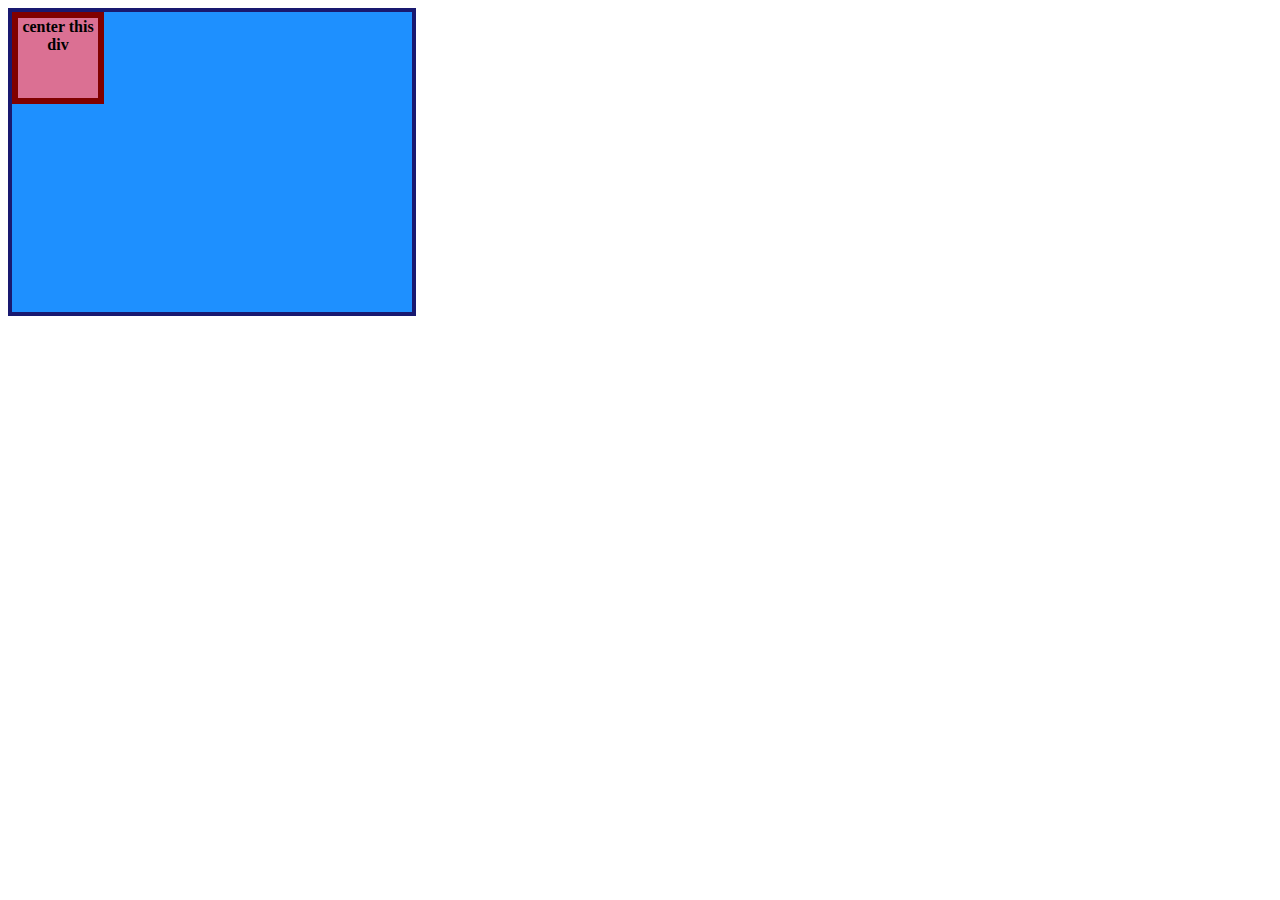
==== flex/01-flex-center/index.html @ af093843 "First Commit" ====
<!DOCTYPE html>
<html lang="en">
  <head>
    <meta charset="UTF-8">
    <meta http-equiv="X-UA-Compatible" content="IE=edge">
    <meta name="viewport" content="width=device-width, initial-scale=1.0">
    <title>CENTER THIS DIV</title>
    <link rel="stylesheet" href="style.css">
  </head>
  <body>
    <div class="container">
      <div class="box">center this div</div>
    </div>
  </body>
</html>
---- flex/01-flex-center/style.css ----
.container {
  background: dodgerblue;
  border: 4px solid midnightblue;
  width: 400px;
  height: 300px;
}

.box {
  background: palevioletred;
  font-weight: bold;
  text-align: center;
  border: 6px solid maroon;
  width: 80px;
  height: 80px;
}
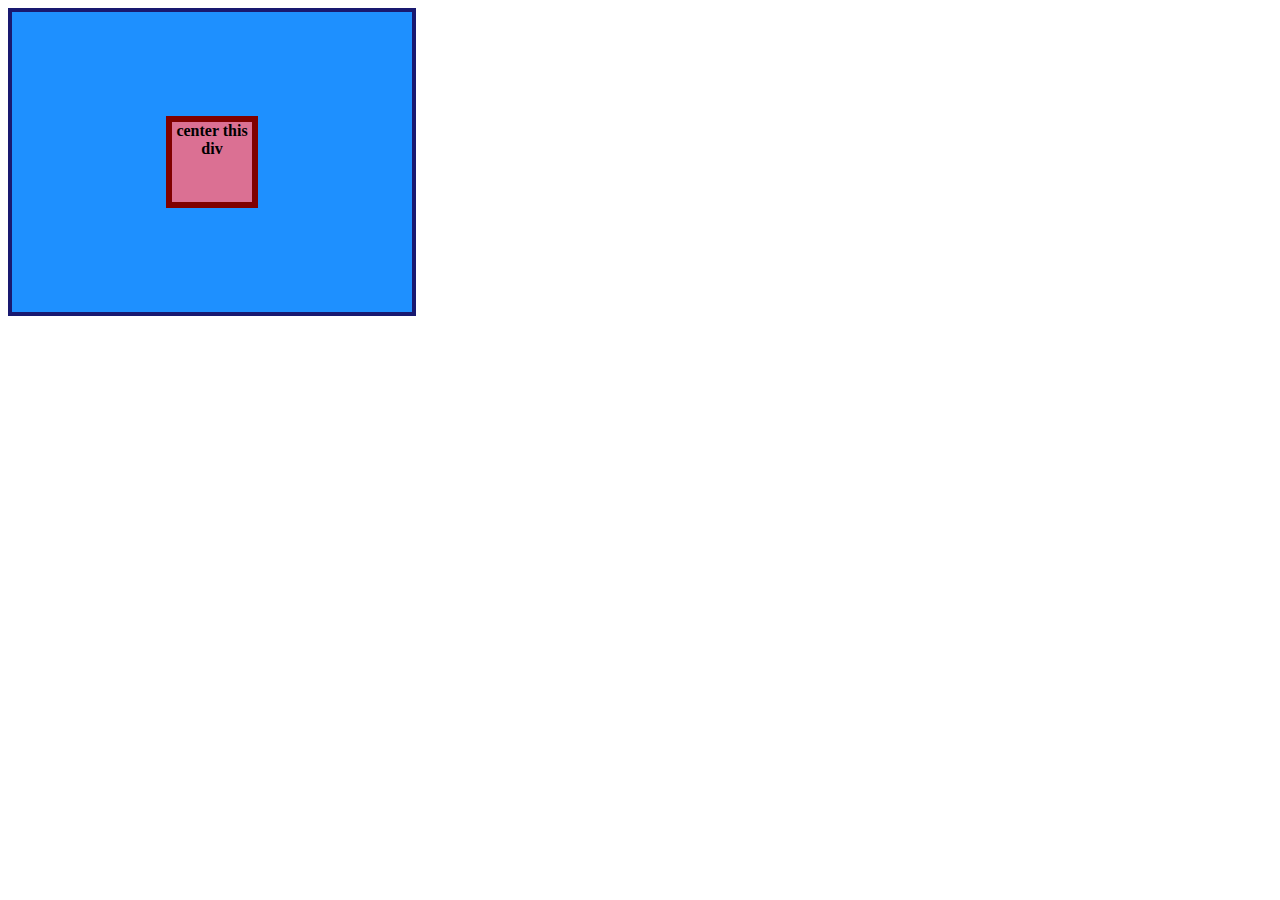
==== commit 58889ab5: "Centered the div as per the instructions using justify-content: center and align-items:center proper" ====
--- a/flex/01-flex-center/index.html
+++ b/flex/01-flex-center/index.html
@@ -12,4 +12,4 @@
       <div class="box">center this div</div>
     </div>
   </body>
-</html>+</html>
--- a/flex/01-flex-center/style.css
+++ b/flex/01-flex-center/style.css
@@ -1,4 +1,7 @@
 .container {
+  display: flex;
+  justify-content: center;
+  align-items: center;
   background: dodgerblue;
   border: 4px solid midnightblue;
   width: 400px;
@@ -12,4 +15,4 @@
   border: 6px solid maroon;
   width: 80px;
   height: 80px;
-}+}
